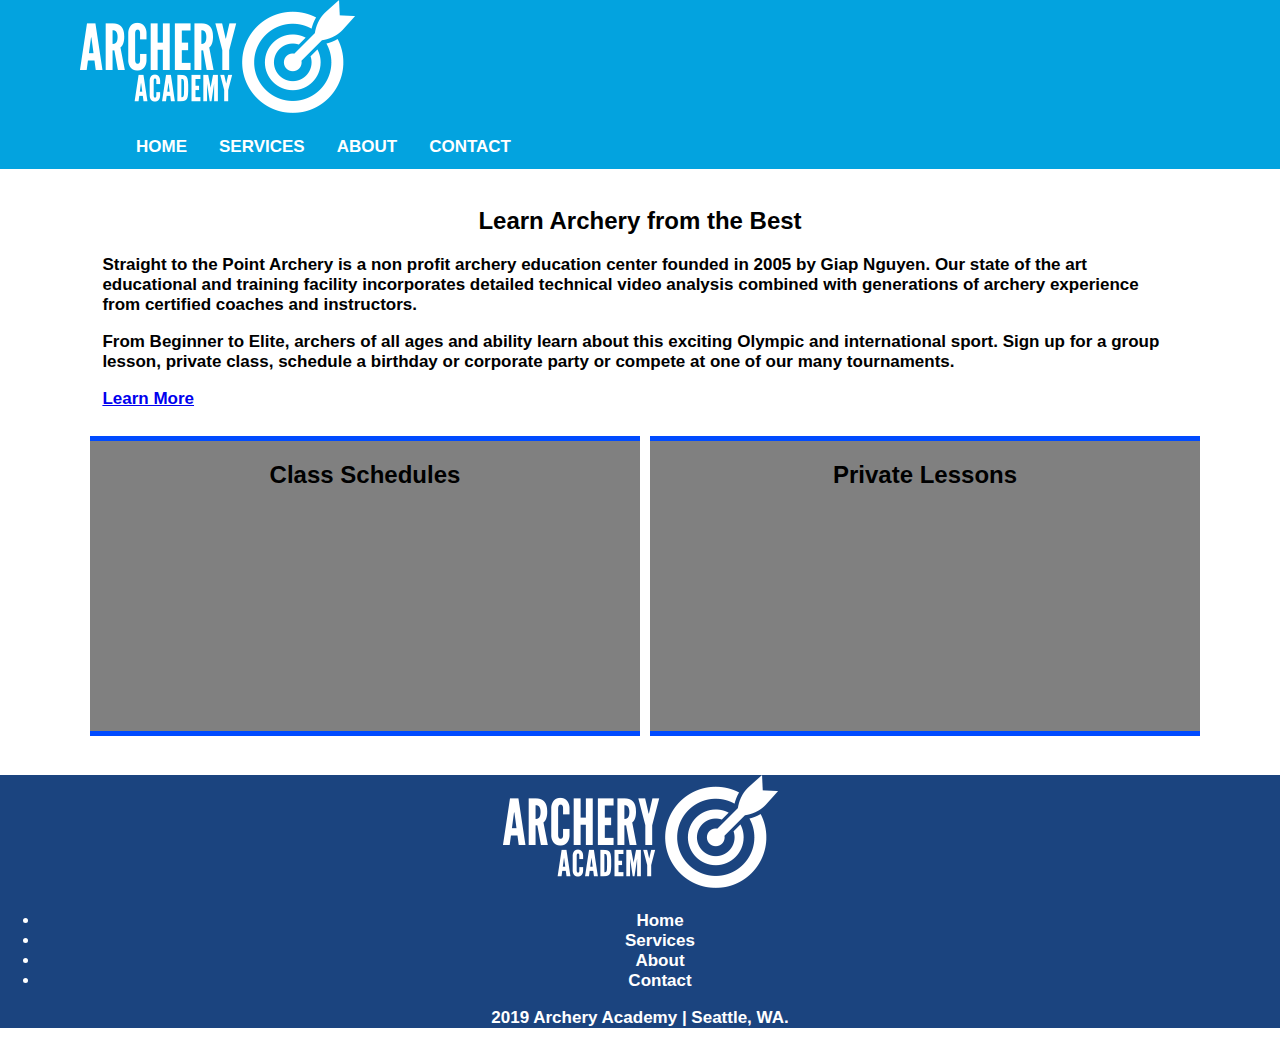
==== index.html @ c1fcb2b0 "Archery Web Developement Start" ====
<!DOCTYPE html>
<html lang="en">
  <head>
    <meta charset="utf-8">
    <title>Learn Archery from the Best in Washington</title>
    <link rel="stylesheet" type="text/css" href="stylesheet/styles.css">
  </head>
  <body>
    <header>
      <div class="brand">
          <img src="images/archeryAcademy-logo-white.png" alt="">
      </div>
      <nav>
        <ul>
          <li class="links"><a href="index.html">Home</a></li>
          <li class="links"><a href="services.html">Services</a></li>
          <li class="links"><a href="aboutus.html">About</a></li>
          <li class="links"><a href="contact.html">Contact</a></li>
        </ul>
      </nav>
    </header>
      <main>
        <div class="aboutarch">
          <h2>Learn Archery from the Best</h2>
          <p>Straight to the Point Archery is a non profit archery education center founded
            in 2005 by Giap Nguyen. Our state of the art educational and training facility
            incorporates detailed technical video analysis combined with generations of archery
            experience from certified coaches and instructors.</p> <p>From Beginner to Elite, archers
            of all ages and ability learn about this exciting Olympic and international sport. Sign
            up for a group lesson, private class, schedule a birthday or corporate party or compete at one of our many tournaments. </p>
            <p><a href="#">Learn More</a>
        </div>
        <div class="arch-container">
          <article class="arch-flex flex-item-1">
            <h2>Class Schedules</h2>
          </article>
          <article class="arch-flex flex-item-2">
            <h2>Private Lessons</h2>
          </article>
        </div>
      </main>
      <footer>
        <div class="ftbrand">
          <img src="images/archeryAcademy-logo-white.png" alt="">
          <p></p>
        </div>
            <div class="ftnav">
              <ul>
                <li class="links"><a href="#link">Home</a></li>
                <li class="links"><a href="#link">Services</a></li>
                <li class="links"><a href="#link">About</a></li>
                <li class="links"><a href="#link">Contact</a></li>
            </ul>
            </div>
            <p> 2019 Archery Academy | Seattle, WA.</p>
      </footer>
  </body>
</html>
---- stylesheet/styles.css ----
* {
  box-sizing: border-box;
}
header > div,
header > nav ul,
.aboutarch,
.arch-container {
  margin: 0 auto;
  max-width: 70rem;
}
header {
  background-color: #03a3df;
  color: white;
}
header nav {
    overflow: auto;
    text-transform: uppercase;
    height: 50px;
    line-height: 24px;
  }
nav ul li {
    float: left;
    list-style: none;
    padding: 1rem;

  }
  nav a {
    color: white;
    text-decoration: none;
    transition-property: font-size;
    transition-duration: 2s;
    transition-timing-function: ease-out;
    transition-delay: 1s;
  }
  nav a:hover {
    color: #ecb722;
    cursor: pointer;
    font-weight: bolder;
    font-size: 150%;
  }
body {
  font-size: 17px;
  font-family: 'Arial', sans-serif;
  font-weight: bold;
  margin-top: 0px;
  margin-bottom: 0px;
  margin-left: 0px;
  margin-right: 0px;
}
footer {
  height: auto;
  background-color: #1b447f;
  text-align: center;
  color: white;
  margin-bottom: 0px;
  margin-left: 0px;
  margin-right: 0px;

}
h1 {
  font-size: 40px;
  font-family: 'Arial', sans-serif;
  font-weight: bold;
}
h2 {
  font-size: 24px;
  font-family: 'Arial', sans-serif;
  font-weight: bold;
}
main {
  margin-top: 3%;
  margin-bottom: 3%;
  }
footer ftnav {
    overflow: auto;
      text-transform: uppercase;
}
.ftnav a {
  color: white;
  text-decoration: none;
  }
.fitnav ul li {
  float: left;
  list-style: none;
  padding: 1rem;
}
.aboutarch h2 {
  text-align: center;
}

.aboutarch p {
  margin-left: 2%;
  margin-right: 2%;
}
.flex-item-1 {
  background-color: grey;
}
.flex-item-2 {
  background-color: grey;
}
.arch-flex{
  height: 300px;
  width: 550px;
  margin-top: 10px;
  margin-left: 10px;
  border-bottom: 5px;
  border-bottom-style: solid;
  border-bottom-color: #004BFF;
  border-top: 5px;
  border-top-style: solid;
  border-top-color: #004BFF;

}
.arch-container h2{
  font-size: 24px;
  font-family: 'Arial', sans-serif;
  font-weight: bold;
  text-align: center;
}
.arch-flex p {
  padding-left: 4%;
  padding-right: 4%;
  text-transform: capitalize;
}
.arch-container {
  display: flex;
  flex-direction: row;
  flex-flow: wrap;
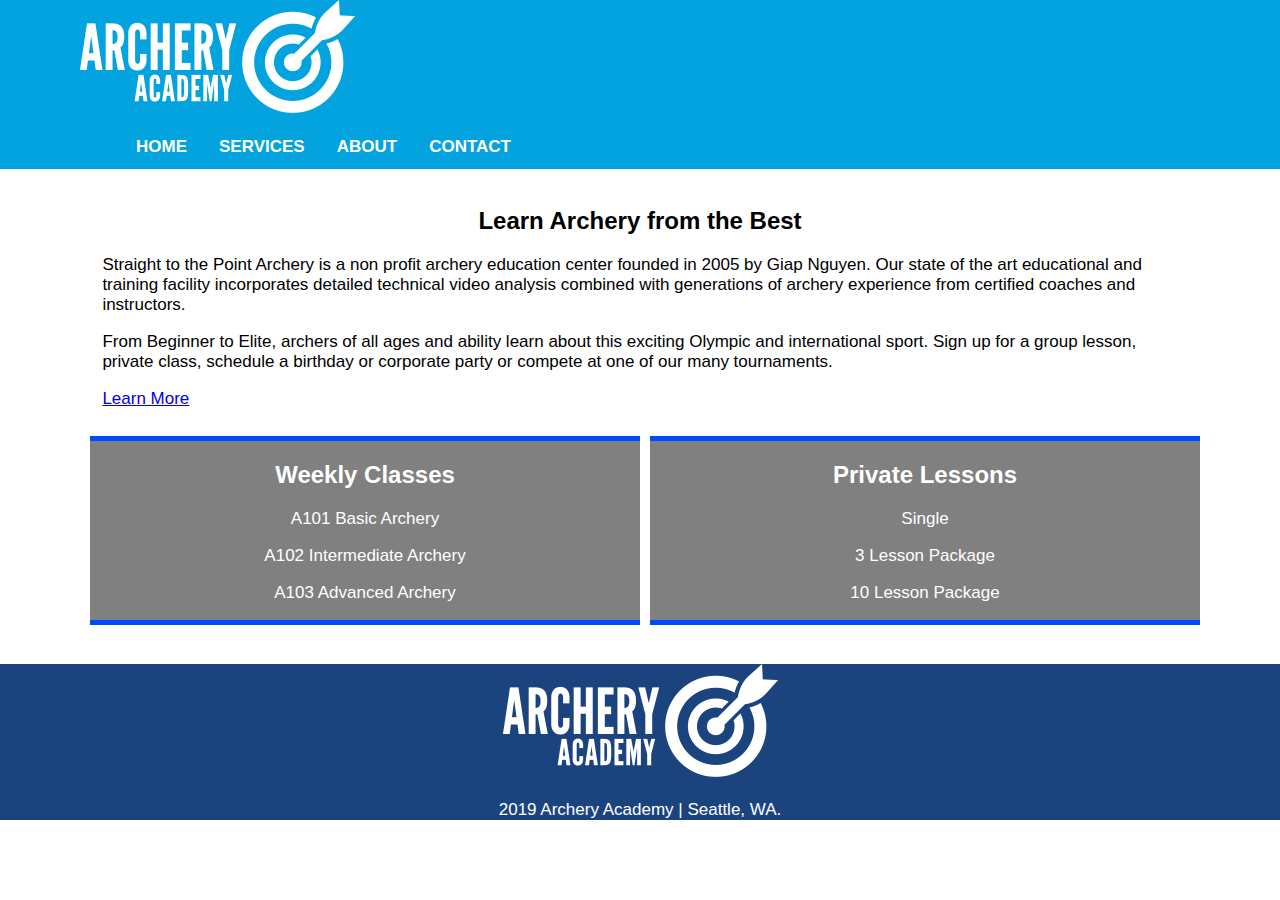
==== commit 05999006: "Lesson 7 Final" ====
--- a/index.html
+++ b/index.html
@@ -32,10 +32,16 @@
         </div>
         <div class="arch-container">
           <article class="arch-flex flex-item-1">
-            <h2>Class Schedules</h2>
+            <h2>Weekly Classes</h2>
+            <p>A101 Basic Archery</p>
+            <p>A102 Intermediate Archery</p>
+            <p>A103 Advanced Archery</p>
           </article>
           <article class="arch-flex flex-item-2">
             <h2>Private Lessons</h2>
+            <p>Single</p>
+            <p>3 Lesson Package</p>
+            <p>10 Lesson Package</p>
           </article>
         </div>
       </main>
@@ -44,14 +50,7 @@
           <img src="images/archeryAcademy-logo-white.png" alt="">
           <p></p>
         </div>
-            <div class="ftnav">
-              <ul>
-                <li class="links"><a href="#link">Home</a></li>
-                <li class="links"><a href="#link">Services</a></li>
-                <li class="links"><a href="#link">About</a></li>
-                <li class="links"><a href="#link">Contact</a></li>
-            </ul>
-            </div>
+            
             <p> 2019 Archery Academy | Seattle, WA.</p>
       </footer>
   </body>
--- a/stylesheet/styles.css
+++ b/stylesheet/styles.css
@@ -4,7 +4,9 @@
 header > div,
 header > nav ul,
 .aboutarch,
-.arch-container {
+.arch-container,
+.instructors-container,
+.class-container{
   margin: 0 auto;
   max-width: 70rem;
 }
@@ -66,6 +68,7 @@
   font-size: 24px;
   font-family: 'Arial', sans-serif;
   font-weight: bold;
+  text-align: center;
 }
 main {
   margin-top: 3%;
@@ -74,6 +77,9 @@
 footer ftnav {
     overflow: auto;
       text-transform: uppercase;
+}
+p {
+  font-weight: normal;
 }
 .ftnav a {
   color: white;
@@ -98,8 +104,20 @@
 .flex-item-2 {
   background-color: grey;
 }
+.flex-item-3 {
+  background-color: grey;
+}
+.flex-item-4{
+  background-color: grey;
+}
+.flex-item-5 {
+  background-color: grey;
+}
+.flex-item-6 {
+  background-color: grey;
+}
 .arch-flex{
-  height: 300px;
+  height: auto;
   width: 550px;
   margin-top: 10px;
   margin-left: 10px;
@@ -116,13 +134,74 @@
   font-family: 'Arial', sans-serif;
   font-weight: bold;
   text-align: center;
+  color: white;
 }
 .arch-flex p {
   padding-left: 4%;
   padding-right: 4%;
   text-transform: capitalize;
+  color: white;
+  text-align: center;
 }
 .arch-container {
   display: flex;
   flex-direction: row;
   flex-flow: wrap;
+}
+.class-container {
+  display: flex;
+  flex-direction: row;
+  flex-flow: wrap;
+}
+.class-flex {
+  height: auto;
+  width: 350px;
+  margin-top: 10px;
+  margin-left: 10px;
+  border-bottom: 5px;
+  border-bottom-style: solid;
+  border-bottom-color: #004BFF;
+  border-top: 5px;
+  border-top-style: solid;
+  border-top-color: #004BFF;
+  color: white;
+}
+.class-flex p {
+  padding-left: 4%;
+  padding-right: 4%;
+  font-weight: normal;
+
+}
+.class-container h2{
+  font-size: 24px;
+  font-family: 'Arial', sans-serif;
+  font-weight: bold;
+  text-align: center;
+}
+.class-container h3{
+  font-size: 17px;
+  font-family: 'Arial', sans-serif;
+  font-weight: bold;
+  text-align: left;
+  padding-left: 4%;
+  padding-right: 4%;
+  font-style: italic;
+}
+.instructors-container {
+  display: flex;
+  flex-direction: row;
+  flex-flow: wrap;
+}
+.instructors-flex {
+  height: auto;
+  width: 350px;
+  margin-top: 10px;
+  margin-left: 10px;
+  border-bottom: 5px;
+  border-bottom-style: solid;
+  border-bottom-color: #004BFF;
+  border-top: 5px;
+  border-top-style: solid;
+  border-top-color: #004BFF;
+  color: white;
+}
